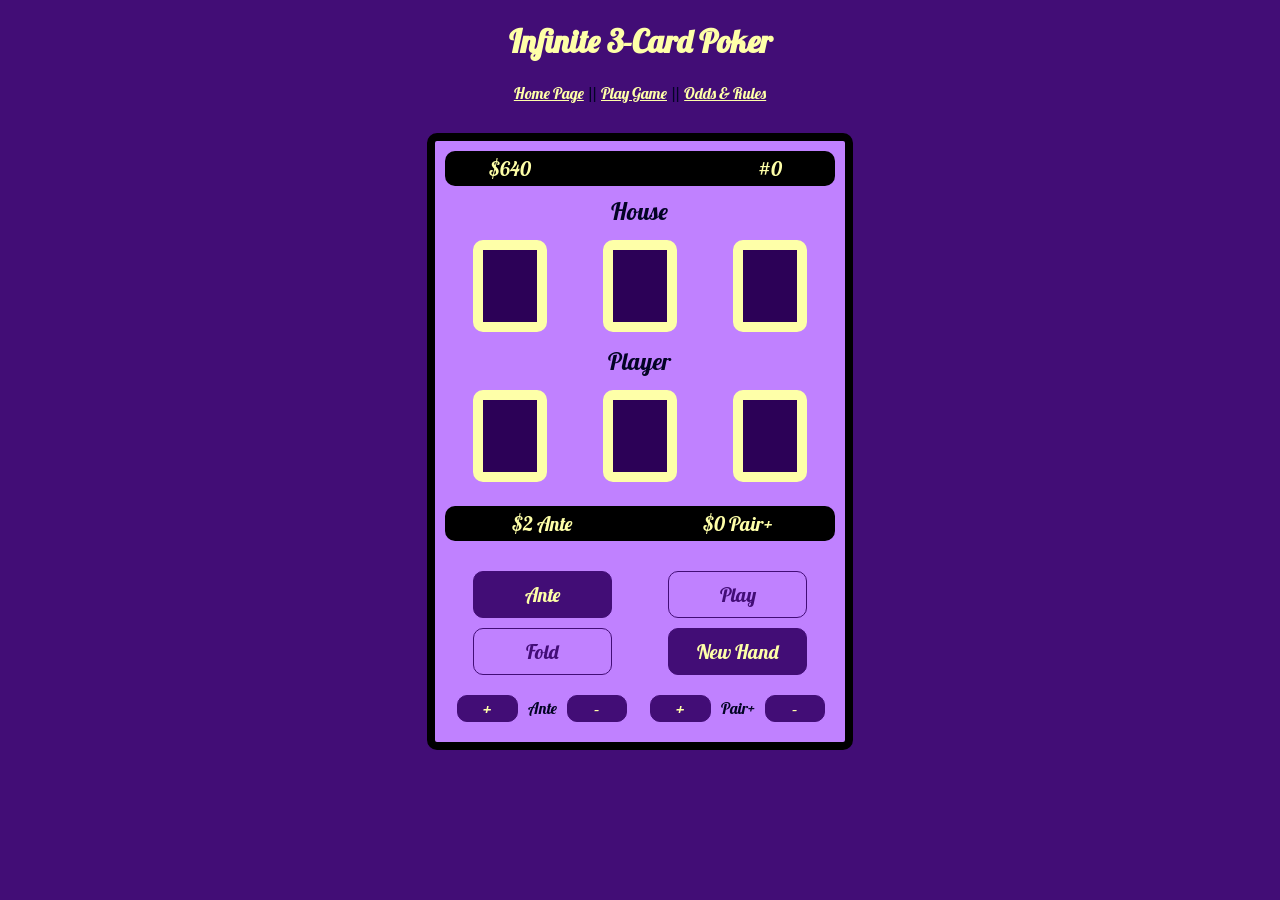
==== I3P/game.html @ cc60639f "set up repo" ====
<!DOCTYPE html>
<html lang="en">
    <head>
        <title>I3P Demo</title>
        <link rel="stylesheet" href="https://fonts.googleapis.com/css?family=Lobster">
        <link href="styles/default.css" rel="stylesheet" type="text/css">
        <script src="https://ajax.googleapis.com/ajax/libs/jquery/3.7.1/jquery.min.js"></script>
        <script src="game.js" type="text/javascript"></script>
    </head>
    <body>
        <header class="centered-text">
            <h1 class="pagehead">Infinite 3-Card Poker</h1>
            <nav>
                <a href="index.html" class="links">Home Page</a>
                ||
                <a href="game.html" class="links">Play Game</a>
                ||
                <a href="rules.html" class="links">Odds & Rules</a>
            </nav>
        </header>
        <main id="game_main">

            <div></div>
            <!-- GAME CONTAINER HERE -->
            <div id="game_window">
                <div id="display">
                    <div class="centered-text" id="stack">$</div>
                    <div class="centered-text"id="stack_change"></div>
                    <div class="centered-text"id="hand_count">#0</div>
                </div>
                <div id="board">
                    <div class="card_grid">
                        <div></div>
                        <div class="centered-text game_header">House</div>
                        <div></div>

                        <div class="center_content">
                            <div class="card centered-text flipped_card" id="house_c1">X</div>
                        </div>
                        <div class="center_content">
                            <div class="card centered-text flipped_card" id="house_c2">X</div>
                        </div>
                        <div class="center_content">
                            <div class="card centered-text flipped_card" id="house_c3">X</div>
                        </div>

                        <div></div>
                        <div class="centered-text game_header">Player</div>
                        <div></div>

                        <div class="center_content">
                            <div class="card centered-text flipped_card" id="user_c1">X</div>
                        </div>
                        <div class="center_content">
                            <div class="card centered-text flipped_card" id="user_c2">X</div>
                        </div>
                        <div class="center_content">
                            <div class="card centered-text flipped_card" id="user_c3">X</div>
                        </div>
                    </div>
                </div>
                <!--<div class="whitespace" id="comparator">?</div>-->

                <!--<div id="user_hand_type"></div>
                <div id="house_hand_type"></div>-->
                <div id="betting_display">
                    <div class="centered-text" id="ante_amount">Ante: $2</div>
                    <div class="centered-text" id="pair_plus_amount">Pair +: $2</div>
                </div>
                <div id="controls">
                    <div class="control_div">
                        <div></div>
                        <div class="button centered-text" id="play_ante">Ante</div>
                        <div></div>
                    </div>
                    <div class="control_div">
                        <div></div>
                        <div class="button centered-text" id="play">Play</div>
                        <div></div>
                    </div>
                    <div class="control_div">
                        <div></div>
                        <div class="button centered-text" id="fold">Fold</div>
                        <div></div>
                    </div>
                    <div class="control_div">
                        <div></div>
                        <div class="button centered-text" id="reset">New Hand</div>
                        <div></div>
                    </div>
                    <div class="control_div" id="ante">
                        <div class="centered-text small_button" id="add_ante">+</div>
                        <div class="centered-text" id="ante_label">Ante</div>
                        <div class="centered-text small_button" id="minus_ante">-</div>
                    </div>
                    <div class="control_div" id="pair_plus">
                        <div class="centered-text small_button" id="add_pair_plus">+</div>
                        <div class="centered-text" id="pair_plus_label">Pair+</div>
                        <div class="centered-text small_button" id="minus_pair_plus">-</div>
                    </div>
                </div>
            </div>
            <!-- END GAME CONTAINER -->
            <div></div>

        </main>
        <footer class="centered-text">
            <!--<h3 class="pagehead">Brad King 2026</h3>-->
        </footer>
    </body>
</html>
---- I3P/styles/default.css ----
html {
    background-color: rgb(66, 13, 118);
}

body {
    color: #030425;
    font-family: Arial, Helvetica;
    margin: 0px 0px 0px 0px;
}

table {
    background-color: #c2cbe9;
    border: 2px #042c5a solid;
    margin: 0 auto;
}

select {
    background-color: #c2cbe9;
    border: 2px #042c5a solid;
    margin: 0 auto;
}

input {
    background-color: #c2cbe9;
    border: 2px #042c5a solid;
    margin: 0 auto;
    text-align: right;
}

tbody tr:nth-child(even) td {
    background-color: #FFFFFF;
}

td {
    background-color: #e8eff8;
    border: 1px #042c5a solid;
}

figcaption {
    font-style: italic;
    font-size: 10pt;
}

button {
    background-color: #042c5a;
    color: #fafd4e;
}

.centered-text {
    text-align: center;
}

.left-text {
    text-align: left;
}

.pagehead {
    color: rgb(254, 255, 168);
    font-family: "Lobster";
}

.game_header {
    font-family: "Lobster";
    font-size: 24px;
}

.links {
    font-family: "Lobster";
    color: rgb(254, 255, 168);
}

.grid-container {
    display: grid;
    grid-template-columns: auto;
    justify-content: center;
}

.whitespace {
    padding: 40px;
}

.center_content {
    display: flex;
    align-items: center;
    justify-content: center;
}

#comparator {
    font-size: 64px;
}

#game_main {
    display: grid;
    grid-template-columns: 1fr 1fr 1fr;
}

#game_window {
    /*
    height: 320px;
    width: 100%;
    margin: 30px;
    */
    margin-top: 30px;
    padding: 10px;
    background-color: rgb(192, 129, 255);
    border: 8px black solid;
    display: grid;
    grid-template-columns: 1fr;
    border-radius: 10px;
}

#board {
    display: grid;
    grid-template-columns: 1fr;
    margin: 0;
}

#controls {
    display: grid;
    grid-template-columns: 1fr 1fr;
    margin-top: 10px;
    padding-top: 5px;
    padding-bottom: 5px;
}

#display {
    /* height: 32px; */
    display: grid;
    grid-template-columns: 1fr 1fr 1fr;
    margin-bottom: 10px;
    padding-top: 5px;
    padding-bottom: 5px;
    color:rgb(254, 255, 168);
    background-color: black;
    border-radius: 10px;
    font-family: "Lobster";
    font-size: 20px;
}

#betting_display {
    display: grid;
    grid-template-columns: 1fr 1fr;
    margin-top: 10px;
    margin-bottom: 10px;
    padding-top: 5px;
    padding-bottom: 5px;
    color:rgb(254, 255, 168);
    background-color: black;
    border-radius: 10px;
    font-family: "Lobster";
    font-size: 20px;
}


#ante {
    margin-top: 10px;
}

#pair_plus {
    margin-top: 10px;
}

#ante_label {
    font-family: Lobster;
    margin-right: 10px;
    margin-left: 10px;
}

#pair_plus_label {
    font-family: Lobster;
    margin-right: 10px;
    margin-left: 10px;
}

/*
#play {
    height: 48px;
}

#fold {
    height: 48px;
}
    */

.control_div {
    /*
    display: grid;
    grid-template-columns: 1fr 1fr 1fr;
    */
    display: flex;
    align-items: center;
    justify-content: center;
}

.button {
    background-color: rgb(66, 13, 118);
    border: 1px solid rgb(66, 13, 118);
    color: rgb(254, 255, 168);
    display: flex;
    align-items: center;
    justify-content: center;
    border-radius: 10px;
    margin-top: 5px;
    margin-bottom: 5px;
    width: 60%;
    padding: 10px;
    font-family: "Lobster";
    font-size: 20px;
}

.button:hover {
    background-color: black;
}

.small_button {
    background-color: rgb(66, 13, 118);
    border: 1px solid rgb(66, 13, 118);
    color: rgb(254, 255, 168);
    display: flex;
    align-items: center;
    justify-content: center;
    border-radius: 10px;
    margin-top: 5px;
    margin-bottom: 5px;
    width: 30%;
    font-family: "Lobster";
    font-size: 20px;
}

.small_button:hover {
    background-color: #165aa8;
}

.card_grid {
    display: grid;
    grid-template-columns: 1fr 1fr 1fr;
}

.card {
    margin: 20px;
    height: 60%;
    width: 54px;
    border: 8px white solid;
    font-size: 48px;
    font-family: "Lobster";
    border-radius: 10px;
}

.spade {
    background-color: white;
    color: black;
    border: 10px black solid;
}

.heart {
    background-color: white;
    color: red;
    border: 10px red solid;
}

.club {
    background-color: red;
    color: white;
    border: 10px white solid;
}

.diamond {
    background-color: black;
    color: white;
    border: 10px white solid;
}

.flipped_card {
    margin: 20px;
    height: 60%;
    width: 54px;
    border: 10px rgb(254, 255, 168) solid;
    background-color: rgb(44, 1, 87);
    color: rgba(0, 0, 0, 0);
}

.disabled {
    background-color: rgb(192, 129, 255);
    color: rgb(66, 13, 118);
}

.disabled:hover {
    background-color: rgb(192, 129, 255);
    color: rgb(66, 13, 118);
}

.green_text {
    color: lime;
}

.red_text {
    color: red;
}

.yellow_text {
    color: rgb(254, 255, 168);
}
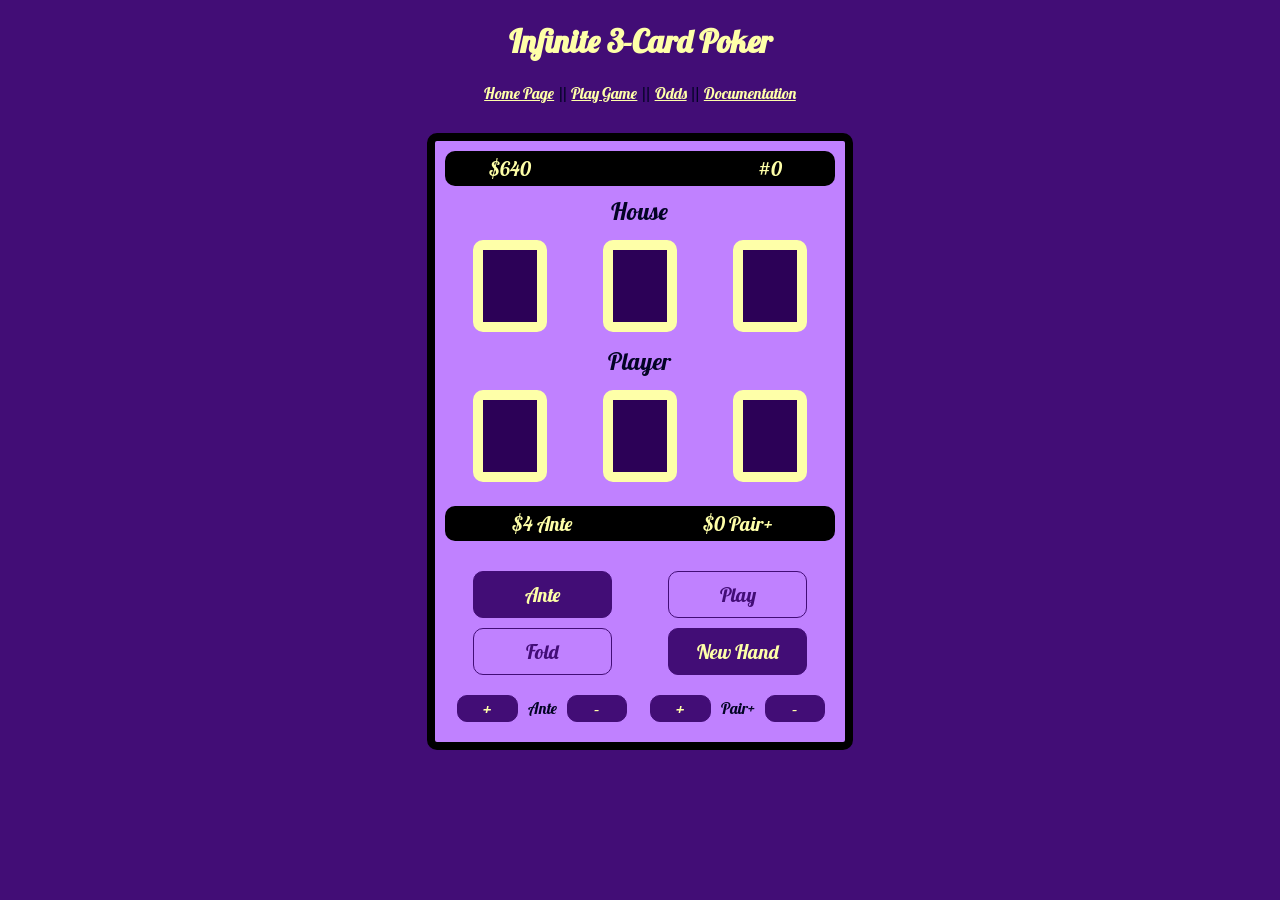
==== commit 78d24880: "start index, odds, and doc pages" ====
--- a/I3P/game.html
+++ b/I3P/game.html
@@ -15,7 +15,9 @@
                 ||
                 <a href="game.html" class="links">Play Game</a>
                 ||
-                <a href="rules.html" class="links">Odds & Rules</a>
+                <a href="odds.html" class="links">Odds</a>
+                ||
+                <a href="doc.html" class="links">Documentation</a>
             </nav>
         </header>
         <main id="game_main">
@@ -31,7 +33,7 @@
                 <div id="board">
                     <div class="card_grid">
                         <div></div>
-                        <div class="centered-text game_header">House</div>
+                        <div class="centered-text game_header" id="house_indicator">House</div>
                         <div></div>
 
                         <div class="center_content">
@@ -45,7 +47,7 @@
                         </div>
 
                         <div></div>
-                        <div class="centered-text game_header">Player</div>
+                        <div class="centered-text game_header" id="user_indicator">Player</div>
                         <div></div>
 
                         <div class="center_content">
--- a/I3P/styles/default.css
+++ b/I3P/styles/default.css
@@ -299,4 +299,16 @@
 
 .yellow_text {
     color: rgb(254, 255, 168);
+}
+
+.winner {
+    background-color: lime;
+    color: black;
+    border-radius: 10px;
+}
+
+.loser {
+    background-color: red;
+    color: white;
+    border-radius: 10px;
 }
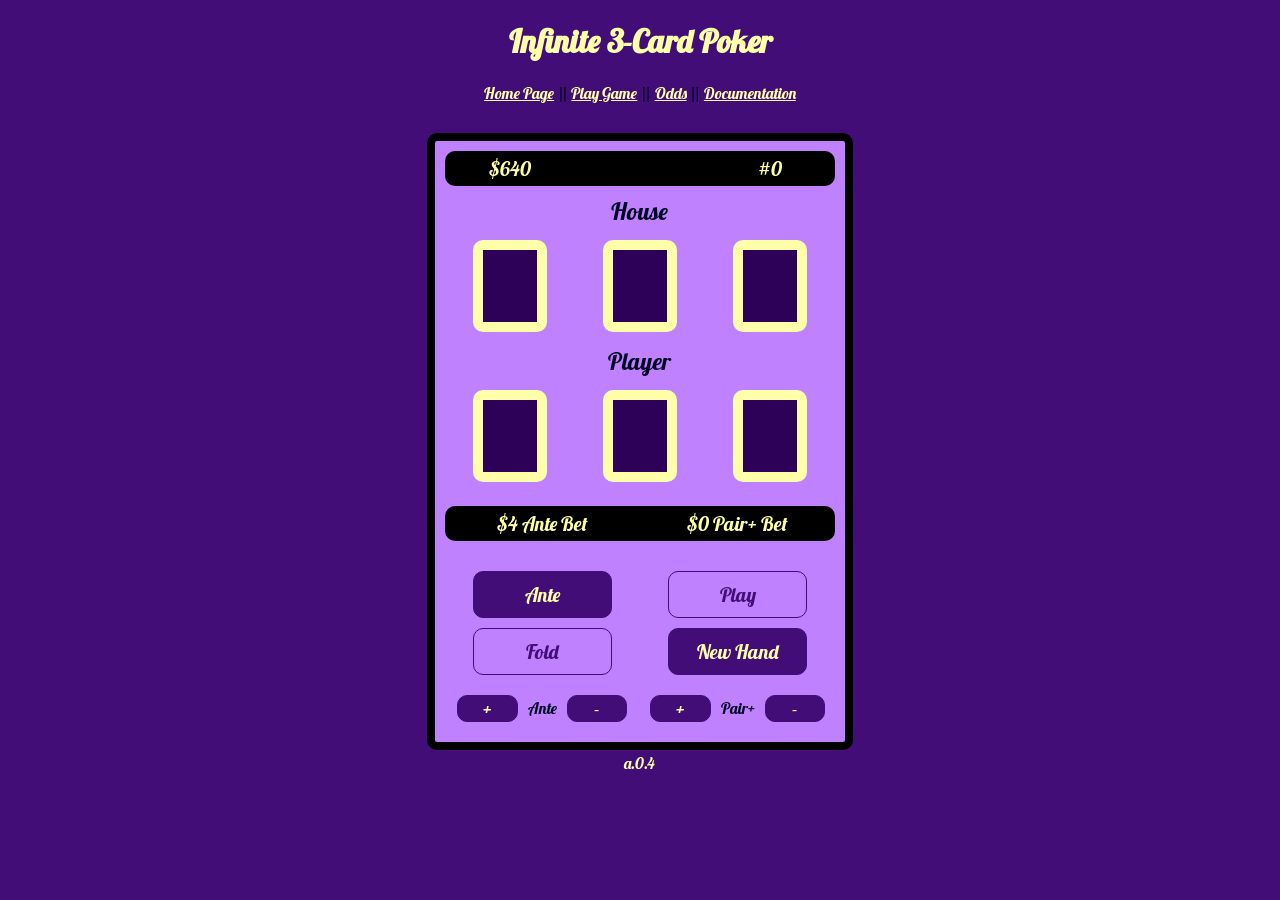
==== commit 68cd7cc9: "display game version" ====
--- a/I3P/game.html
+++ b/I3P/game.html
@@ -104,7 +104,8 @@
             </div>
             <!-- END GAME CONTAINER -->
             <div></div>
-
+            <div></div>
+            <div class="centered-text yellow_text" id="version">a.0.4</div>
         </main>
         <footer class="centered-text">
             <!--<h3 class="pagehead">Brad King 2026</h3>-->
--- a/I3P/styles/default.css
+++ b/I3P/styles/default.css
@@ -164,12 +164,14 @@
     font-family: Lobster;
     margin-right: 10px;
     margin-left: 10px;
+    user-select: none;
 }
 
 #pair_plus_label {
     font-family: Lobster;
     margin-right: 10px;
     margin-left: 10px;
+    user-select: none;
 }
 
 /*
@@ -206,6 +208,7 @@
     padding: 10px;
     font-family: "Lobster";
     font-size: 20px;
+    user-select: none;
 }
 
 .button:hover {
@@ -225,6 +228,7 @@
     width: 30%;
     font-family: "Lobster";
     font-size: 20px;
+    user-select: none;
 }
 
 .small_button:hover {
@@ -244,6 +248,7 @@
     font-size: 48px;
     font-family: "Lobster";
     border-radius: 10px;
+    user-select: none;
 }
 
 .spade {
@@ -311,4 +316,9 @@
     background-color: red;
     color: white;
     border-radius: 10px;
+}
+
+#version {
+    font-family: "Lobster";
+    padding: 3px;
 }
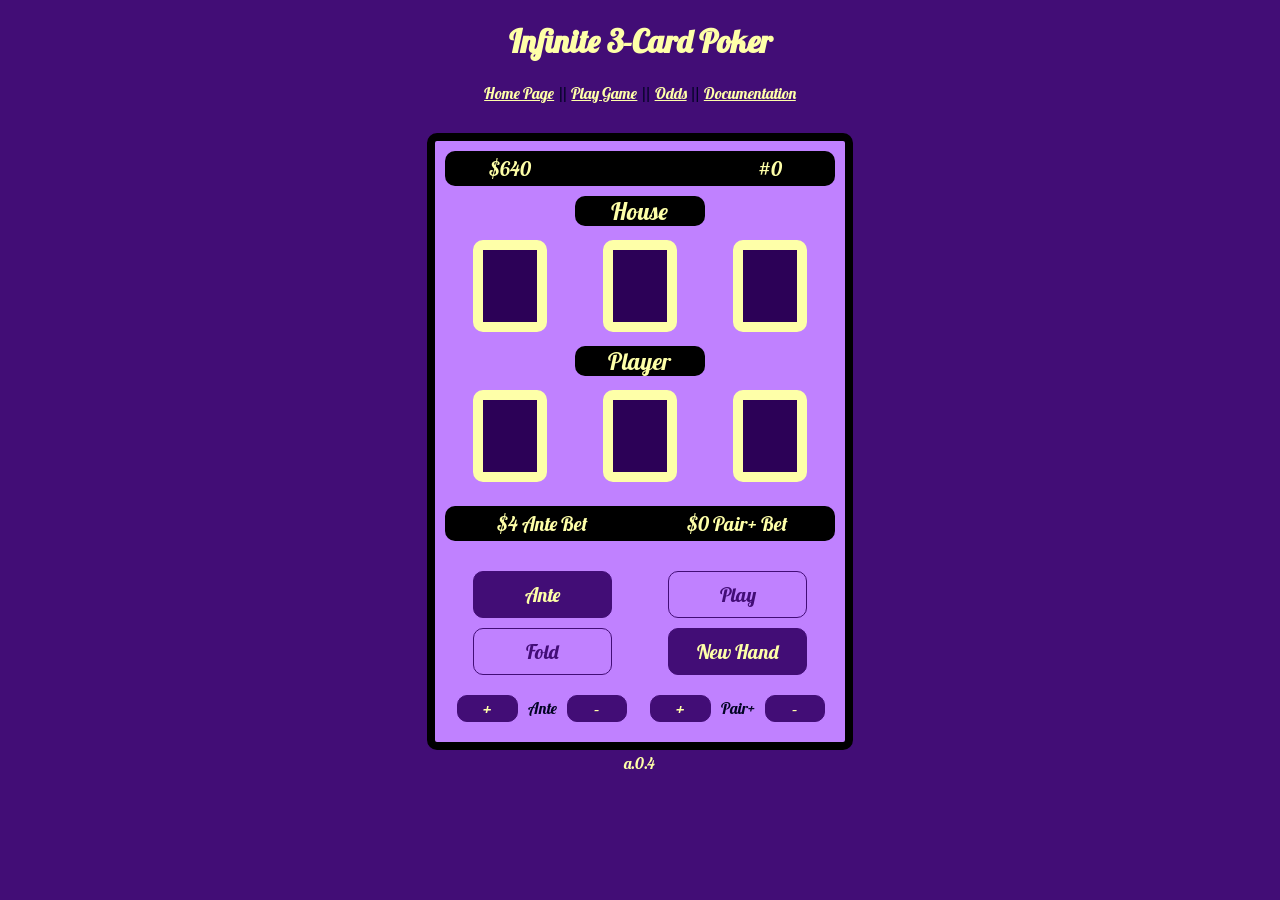
==== commit 6258ef95: "added odds table and css changes" ====
--- a/I3P/game.html
+++ b/I3P/game.html
@@ -3,7 +3,7 @@
     <head>
         <title>I3P Demo</title>
         <link rel="stylesheet" href="https://fonts.googleapis.com/css?family=Lobster">
-        <link href="styles/default.css" rel="stylesheet" type="text/css">
+        <link href="styles/game.css" rel="stylesheet" type="text/css">
         <script src="https://ajax.googleapis.com/ajax/libs/jquery/3.7.1/jquery.min.js"></script>
         <script src="game.js" type="text/javascript"></script>
     </head>
--- a/I3P/styles/game.css
+++ b/I3P/styles/game.css
@@ -0,0 +1,331 @@
+html {
+    background-color: rgb(66, 13, 118);
+}
+
+body {
+    color: #030425;
+    font-family: Arial, Helvetica;
+    margin: 0px 0px 0px 0px;
+}
+
+td {
+    text-align: center;
+    font-weight: bold;
+}
+
+.centered-text {
+    text-align: center;
+}
+
+.left-text {
+    text-align: left;
+}
+
+.pagehead {
+    color: rgb(254, 255, 168);
+    font-family: "Lobster";
+}
+
+.game_header {
+    font-family: "Lobster";
+    font-size: 24px;
+    border-radius: 10px;
+    background-color: black;
+    color: rgb(254, 255, 168);
+}
+
+.links {
+    font-family: "Lobster";
+    color: rgb(254, 255, 168);
+}
+
+.grid-container {
+    display: grid;
+    grid-template-columns: auto;
+    justify-content: center;
+}
+
+.whitespace {
+    padding: 40px;
+}
+
+.center_content {
+    display: flex;
+    align-items: center;
+    justify-content: center;
+}
+
+#comparator {
+    font-size: 64px;
+}
+
+#game_main {
+    display: grid;
+    grid-template-columns: 1fr 1fr 1fr;
+}
+
+#game_window {
+    /*
+    height: 320px;
+    width: 100%;
+    margin: 30px;
+    */
+    margin-top: 30px;
+    padding: 10px;
+    background-color: rgb(192, 129, 255);
+    border: 8px black solid;
+    display: grid;
+    grid-template-columns: 1fr;
+    border-radius: 10px;
+}
+
+#board {
+    display: grid;
+    grid-template-columns: 1fr;
+    margin: 0;
+}
+
+#controls {
+    display: grid;
+    grid-template-columns: 1fr 1fr;
+    margin-top: 10px;
+    padding-top: 5px;
+    padding-bottom: 5px;
+}
+
+#display {
+    /* height: 32px; */
+    display: grid;
+    grid-template-columns: 1fr 1fr 1fr;
+    margin-bottom: 10px;
+    padding-top: 5px;
+    padding-bottom: 5px;
+    color:rgb(254, 255, 168);
+    background-color: black;
+    border-radius: 10px;
+    font-family: "Lobster";
+    font-size: 20px;
+}
+
+#betting_display {
+    display: grid;
+    grid-template-columns: 1fr 1fr;
+    margin-top: 10px;
+    margin-bottom: 10px;
+    padding-top: 5px;
+    padding-bottom: 5px;
+    color:rgb(254, 255, 168);
+    background-color: black;
+    border-radius: 10px;
+    font-family: "Lobster";
+    font-size: 20px;
+}
+
+
+#ante {
+    margin-top: 10px;
+}
+
+#pair_plus {
+    margin-top: 10px;
+}
+
+#ante_label {
+    font-family: Lobster;
+    margin-right: 10px;
+    margin-left: 10px;
+    user-select: none;
+}
+
+#pair_plus_label {
+    font-family: Lobster;
+    margin-right: 10px;
+    margin-left: 10px;
+    user-select: none;
+}
+
+/*
+#play {
+    height: 48px;
+}
+
+#fold {
+    height: 48px;
+}
+    */
+
+.control_div {
+    /*
+    display: grid;
+    grid-template-columns: 1fr 1fr 1fr;
+    */
+    display: flex;
+    align-items: center;
+    justify-content: center;
+}
+
+.button {
+    background-color: rgb(66, 13, 118);
+    border: 1px solid rgb(66, 13, 118);
+    color: rgb(254, 255, 168);
+    display: flex;
+    align-items: center;
+    justify-content: center;
+    border-radius: 10px;
+    margin-top: 5px;
+    margin-bottom: 5px;
+    width: 60%;
+    padding: 10px;
+    font-family: "Lobster";
+    font-size: 20px;
+    user-select: none;
+}
+
+.button:hover {
+    background-color: black;
+}
+
+.small_button {
+    background-color: rgb(66, 13, 118);
+    border: 1px solid rgb(66, 13, 118);
+    color: rgb(254, 255, 168);
+    display: flex;
+    align-items: center;
+    justify-content: center;
+    border-radius: 10px;
+    margin-top: 5px;
+    margin-bottom: 5px;
+    width: 30%;
+    font-family: "Lobster";
+    font-size: 20px;
+    user-select: none;
+}
+
+.small_button:hover {
+    background-color: black;
+}
+
+.card_grid {
+    display: grid;
+    grid-template-columns: 1fr 1fr 1fr;
+}
+
+.card {
+    margin: 20px;
+    height: 60%;
+    width: 54px;
+    border: 10px white solid;
+    font-size: 48px;
+    font-family: "Lobster";
+    border-radius: 10px;
+    user-select: none;
+}
+
+.spade {
+    background-color: white;
+    color: black;
+    border: 10px black solid;
+}
+
+.heart {
+    background-color: white;
+    color: red;
+    border: 10px red solid;
+}
+
+.club {
+    background-color: red;
+    color: white;
+    border: 10px white solid;
+}
+
+.diamond {
+    background-color: black;
+    color: white;
+    border: 10px white solid;
+}
+
+.small_card {
+    margin: 5px;
+    padding: 5px;
+    height: 60%;
+    width: 32px;
+    border: 10px white solid;
+    font-size: 32px;
+    font-family: "Lobster";
+    border-radius: 10px;
+    user-select: none;
+    border: 6px;
+}
+
+.small_spade {
+    background-color: white;
+    color: black;
+    border: 6px black solid;
+}
+
+.small_heart {
+    background-color: white;
+    color: red;
+    border: 6px red solid;
+}
+
+.small_club {
+    background-color: red;
+    color: white;
+    border: 6px white solid;
+}
+
+.small_diamond {
+    background-color: black;
+    color: white;
+    border: 6px white solid;
+}
+
+.flipped_card {
+    margin: 20px;
+    height: 60%;
+    width: 54px;
+    border: 10px rgb(254, 255, 168) solid;
+    background-color: rgb(44, 1, 87);
+    color: rgba(0, 0, 0, 0);
+}
+
+.disabled {
+    background-color: rgb(192, 129, 255);
+    color: rgb(66, 13, 118);
+}
+
+.disabled:hover {
+    background-color: rgb(192, 129, 255);
+    color: rgb(66, 13, 118);
+}
+
+.green_text {
+    color: lime;
+}
+
+.red_text {
+    color: red;
+}
+
+.yellow_text {
+    color: rgb(254, 255, 168);
+}
+
+.winner {
+    background-color: lime;
+    color: black;
+    border-radius: 10px;
+}
+
+.loser {
+    background-color: red;
+    color: white;
+    border-radius: 10px;
+}
+
+#version {
+    font-family: "Lobster";
+    padding: 3px;
+}
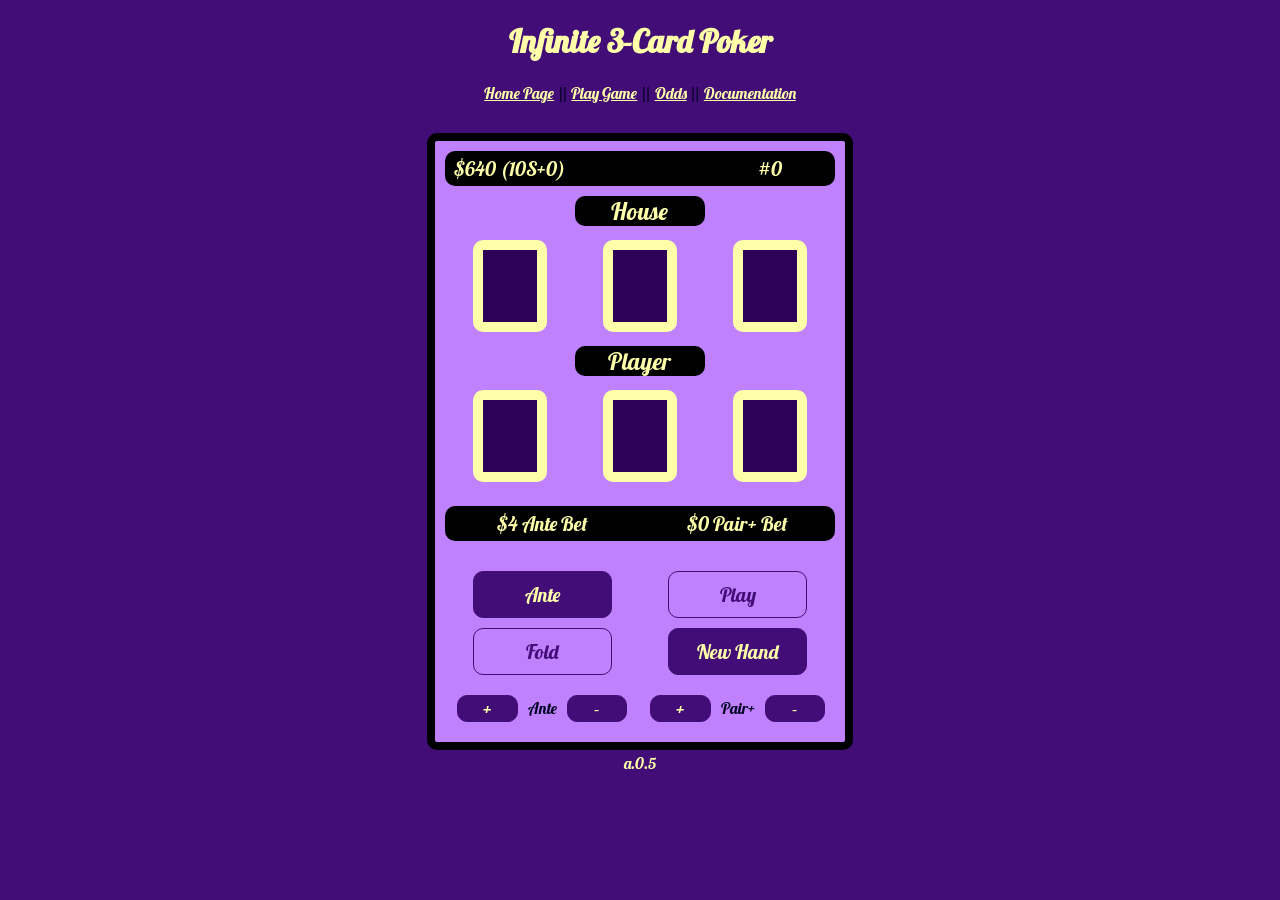
==== commit 4832f55f: "ready for demo a.0.5" ====
--- a/I3P/game.html
+++ b/I3P/game.html
@@ -105,7 +105,7 @@
             <!-- END GAME CONTAINER -->
             <div></div>
             <div></div>
-            <div class="centered-text yellow_text" id="version">a.0.4</div>
+            <div class="centered-text yellow_text" id="version">a.0.5</div>
         </main>
         <footer class="centered-text">
             <!--<h3 class="pagehead">Brad King 2026</h3>-->
